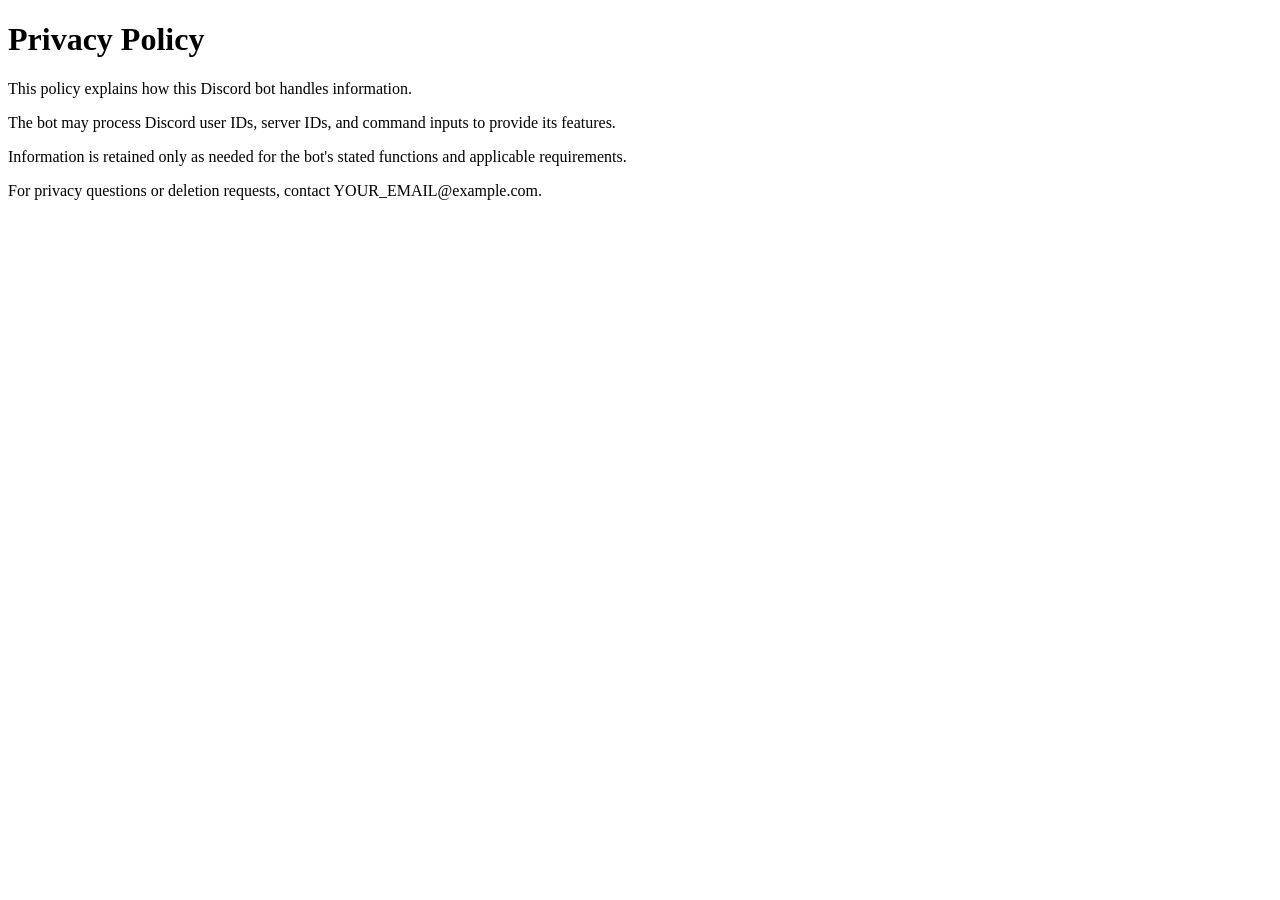
==== website/privacy.html @ cf4bcd93 "Add files via upload" ====
<!DOCTYPE html>
<html lang="en">
<head>
  <meta charset="UTF-8">
  <title>Privacy Policy</title>
</head>
<body>
  <h1>Privacy Policy</h1>
  <p>This policy explains how this Discord bot
  handles information.</p>
  <p>The bot may process Discord user IDs,
  server IDs, and command inputs to provide
  its features.</p>
  <p>Information is retained only as needed
  for the bot's stated functions and applicable
  requirements.</p>
  <p>For privacy questions or deletion requests,
  contact YOUR_EMAIL@example.com.</p>
</body>
</html>
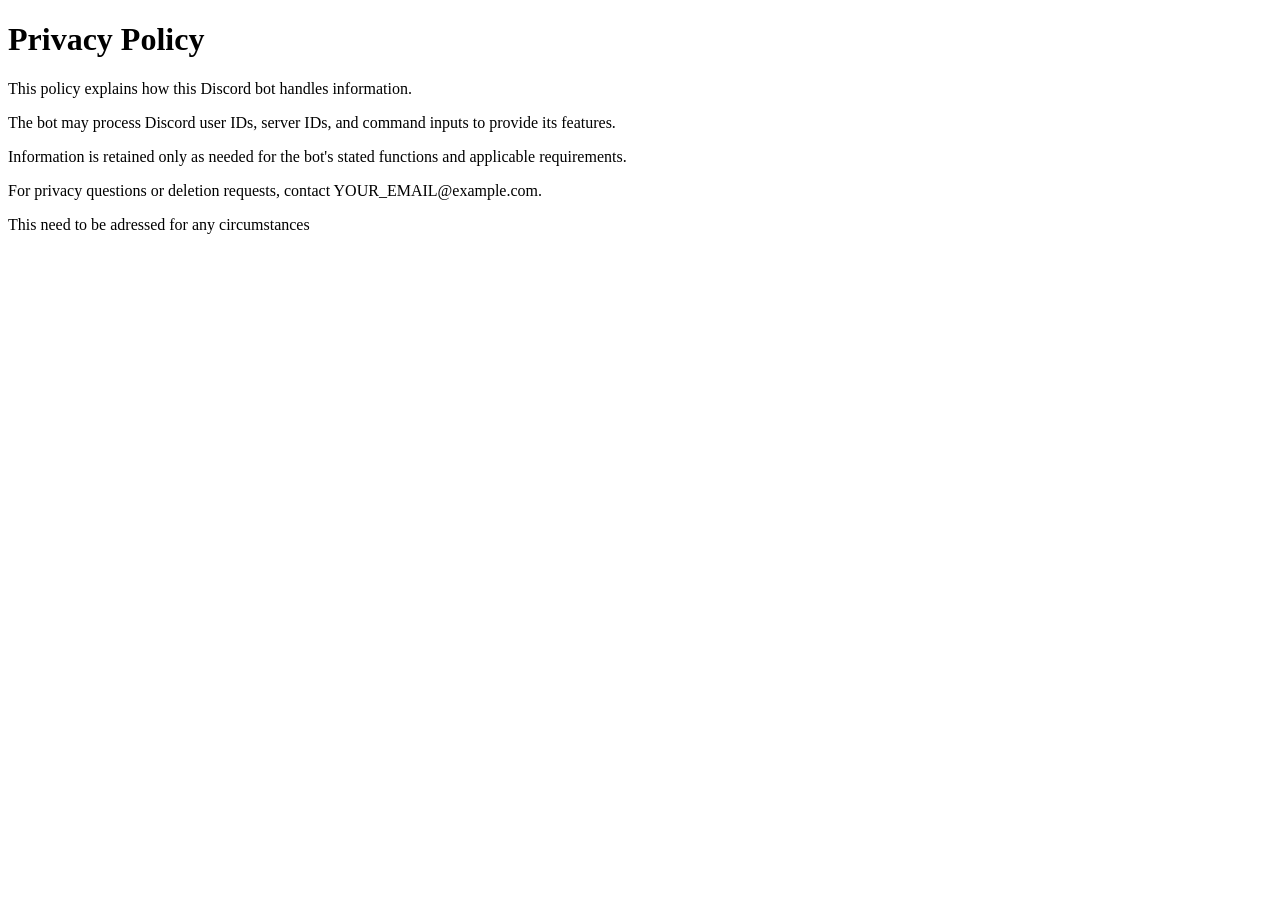
==== commit 01fd0c8f: "Update privacy.html" ====
--- a/website/privacy.html
+++ b/website/privacy.html
@@ -17,5 +17,6 @@
   requirements.</p>
   <p>For privacy questions or deletion requests,
   contact YOUR_EMAIL@example.com.</p>
+  <p>This need to be adressed for any circumstances</p>
 </body>
-</html>+</html>
